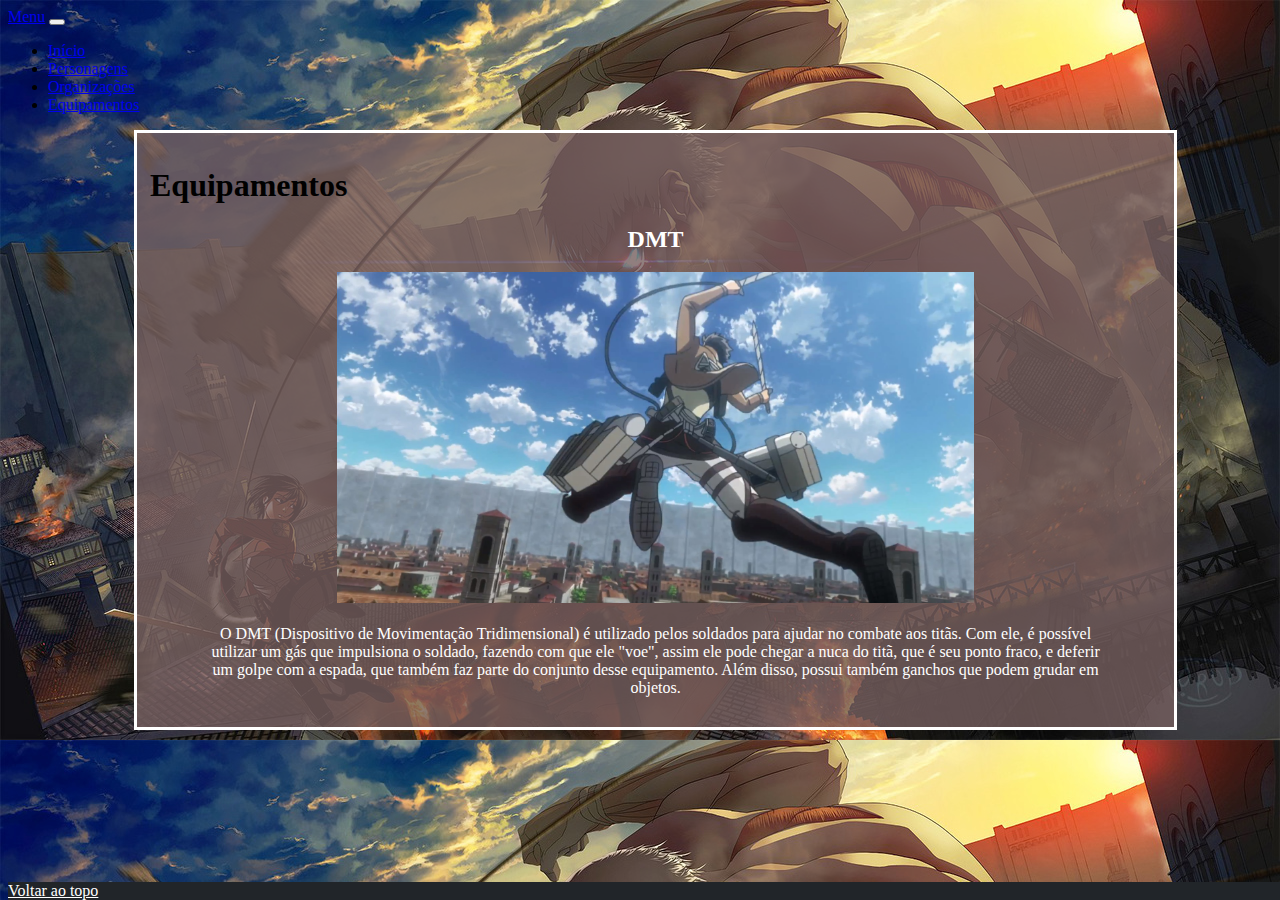
==== equipamentos.html @ 6a1175d3 "Add files via upload" ====
<!DOCTYPE html>
<html lang="en">

<head>
    <meta charset="UTF-8">
    <meta name="viewport" content="width=device-width, initial-scale=1.0">
    <title>Equipamentos</title>
    <link href="https://cdn.jsdelivr.net/npm/bootstrap@5.0.0-beta1/dist/css/bootstrap.min.css" rel="stylesheet"
        integrity="sha384-giJF6kkoqNQ00vy+HMDP7azOuL0xtbfIcaT9wjKHr8RbDVddVHyTfAAsrekwKmP1" crossorigin="anonymous">
    <link rel="stylesheet" href="style.css">
</head>

<body>
    <nav class="navbar navbar-expand-lg navbar-dark bg-dark">
        <div class="container-fluid">
            <a class="navbar-brand" href="#">Menu</a>
            <button class="navbar-toggler" type="button" data-bs-toggle="collapse" data-bs-target="#navbarNav"
                aria-controls="navbarNav" aria-expanded="false" aria-label="Toggle navigation">
                <span class="navbar-toggler-icon"></span>
            </button>
            <div class="collapse navbar-collapse" id="navbarNav">
                <ul class="navbar-nav">
                    <li class="nav-item">
                        <a class="nav-link" aria-current="page" href="index.html">Início</a>
                    </li>
                    <li class="nav-item">
                        <a class="nav-link" href="personagens.html">Personagens</a>
                    </li>
                    <li class="nav-item">
                        <a class="nav-link" href="organizacoes.html">Organizações</a>
                    </li>
                    <li class="nav-item">
                        <a class="nav-link" href="equipamentos.html">Equipamentos</a>
                    </li>

                </ul>
            </div>
        </div>
    </nav>

    <main>
        <h1>Equipamentos</h1>

        <div id="resumo-historia">
            <h2>DMT</h2>
            <img id="dmt" src="img/dmt.jpg" alt="">
            <br><br>
            O DMT (Dispositivo de Movimentação Tridimensional) é utilizado pelos soldados para ajudar no combate
            aos titãs. Com ele, é possível utilizar um gás que impulsiona o soldado, fazendo com que ele "voe", assim
            ele pode chegar a nuca do titã, que é seu ponto fraco, e deferir um golpe com a espada, que também faz parte
            do conjunto desse equipamento. Além disso, possui também ganchos que podem grudar em objetos. 
            <br><br>

        </div>

    </main>

    <footer>
        <a class="nav-link" style="color: white;" href="#">Voltar ao topo</a>
    </footer>

    <script src="https://cdn.jsdelivr.net/npm/bootstrap@5.0.0-beta1/dist/js/bootstrap.bundle.min.js"
        integrity="sha384-ygbV9kiqUc6oa4msXn9868pTtWMgiQaeYH7/t7LECLbyPA2x65Kgf80OJFdroafW"
        crossorigin="anonymous"></script>

</body>

</html>
---- style.css ----
body {
    background-image: url(img/fundo.jpg);
    background-size: 100%;
    background-attachment: fixed;
}

main {
    background-color: rgba(117, 95, 95, 0.8);
    margin-left: 10%;
    margin-right: 10%;
    margin-top: 1%;
    margin-bottom: 1%;
    padding: 1%;
    text-align: justify;
    width: 80%;
    border: white solid;
}

#resumo-historia {
    color: white;
    text-align: center;
    width: 90%;
    margin-left: 5%;
}

#imagem-inicio {
    width: 80%;
    text-align: center;
    margin-left: 10%;
}
.personagens {
    width: 40%;
    padding: 1%;
}
#muralha {
    width: 80%;
}
#titas {
    width: 80%;
}
#dmt {
    width: 70%;
}
footer {
    width: 100%;
    background-color: rgba(33,37,41);
    position: fixed;
    bottom:0;
}
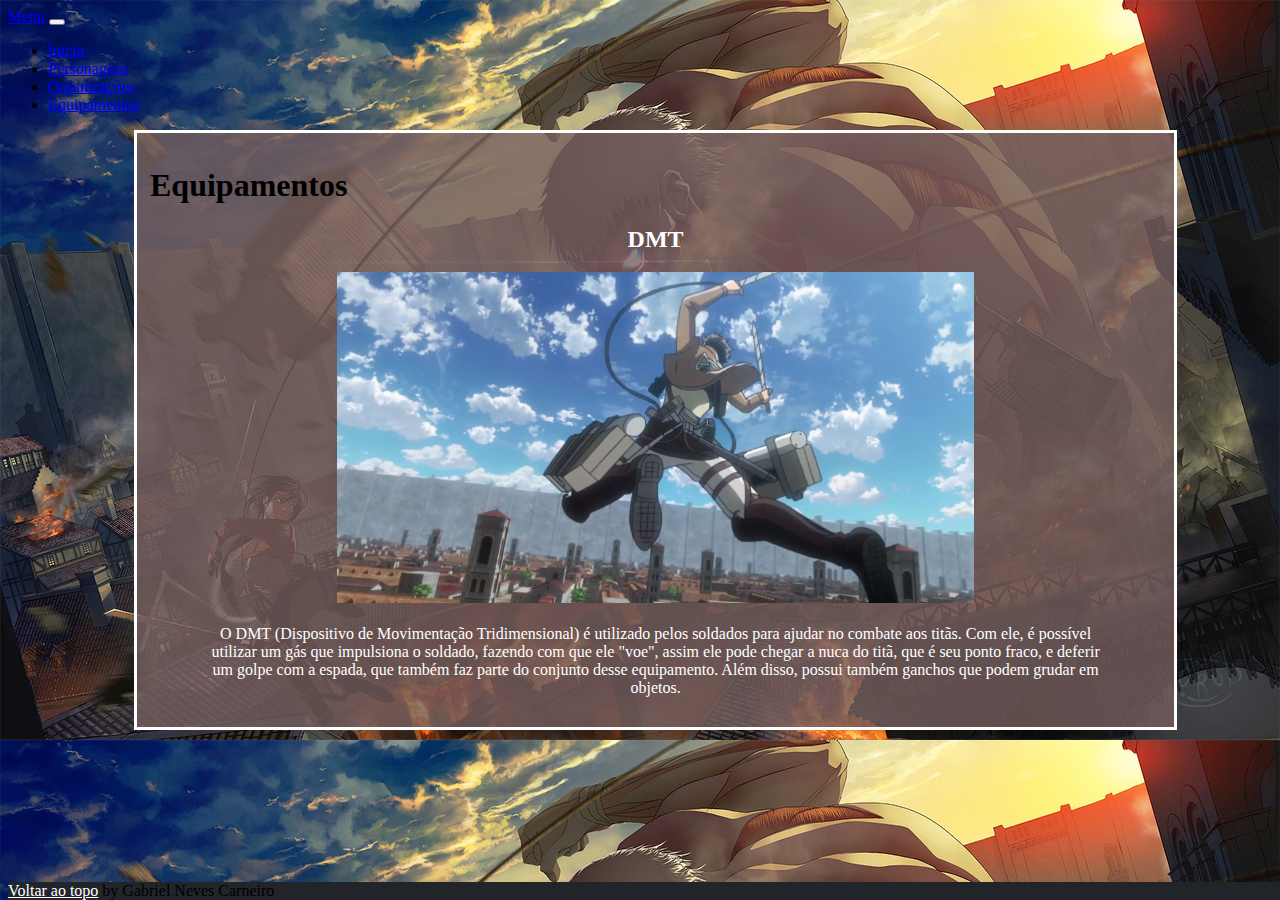
==== commit e9ac405c: "Update equipamentos.html" ====
--- a/equipamentos.html
+++ b/equipamentos.html
@@ -57,6 +57,9 @@
 
     <footer>
         <a class="nav-link" style="color: white;" href="#">Voltar ao topo</a>
+        <div id="nome-footer" style="display: inline;">
+            by Gabriel Neves Carneiro
+        </div>
     </footer>
 
     <script src="https://cdn.jsdelivr.net/npm/bootstrap@5.0.0-beta1/dist/js/bootstrap.bundle.min.js"
@@ -65,4 +68,4 @@
 
 </body>
 
-</html>+</html>
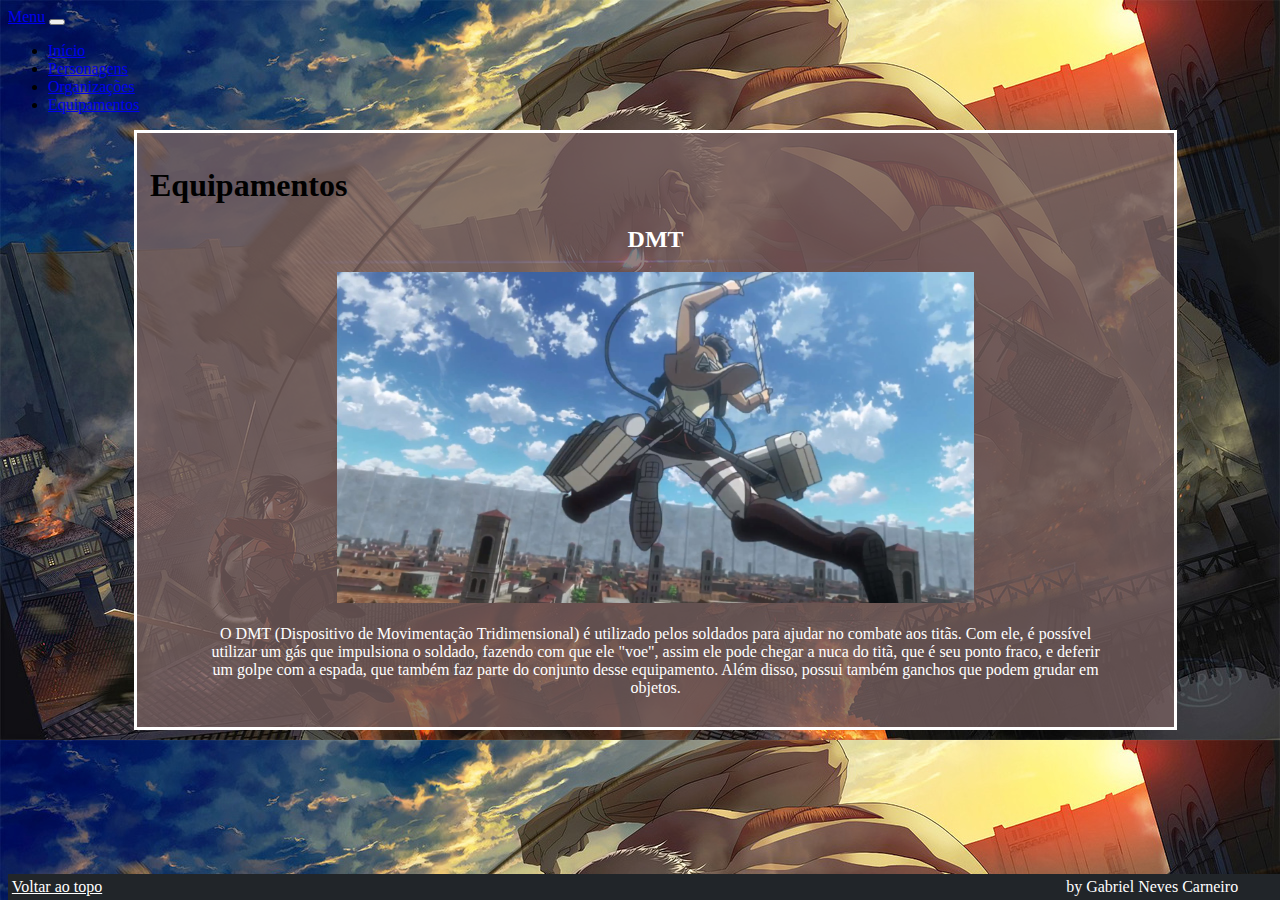
==== commit 7c043f7b: "Update equipamentos.html" ====
--- a/equipamentos.html
+++ b/equipamentos.html
@@ -56,7 +56,7 @@
     </main>
 
     <footer>
-        <a class="nav-link" style="color: white;" href="#">Voltar ao topo</a>
+        <a id="topo" class="nav-link" style="color: white;" href="#">Voltar ao topo</a>
         <div id="nome-footer" style="display: inline;">
             by Gabriel Neves Carneiro
         </div>
--- a/style.css
+++ b/style.css
@@ -46,8 +46,15 @@
     background-color: rgba(33,37,41);
     position: fixed;
     bottom:0;
+    padding: 0.3%;
+}
+#nome-footer {
+    color: white;
+    margin-left: 75%;
+}
+#topo {
+    display: inline;
 }
 
 
 
-
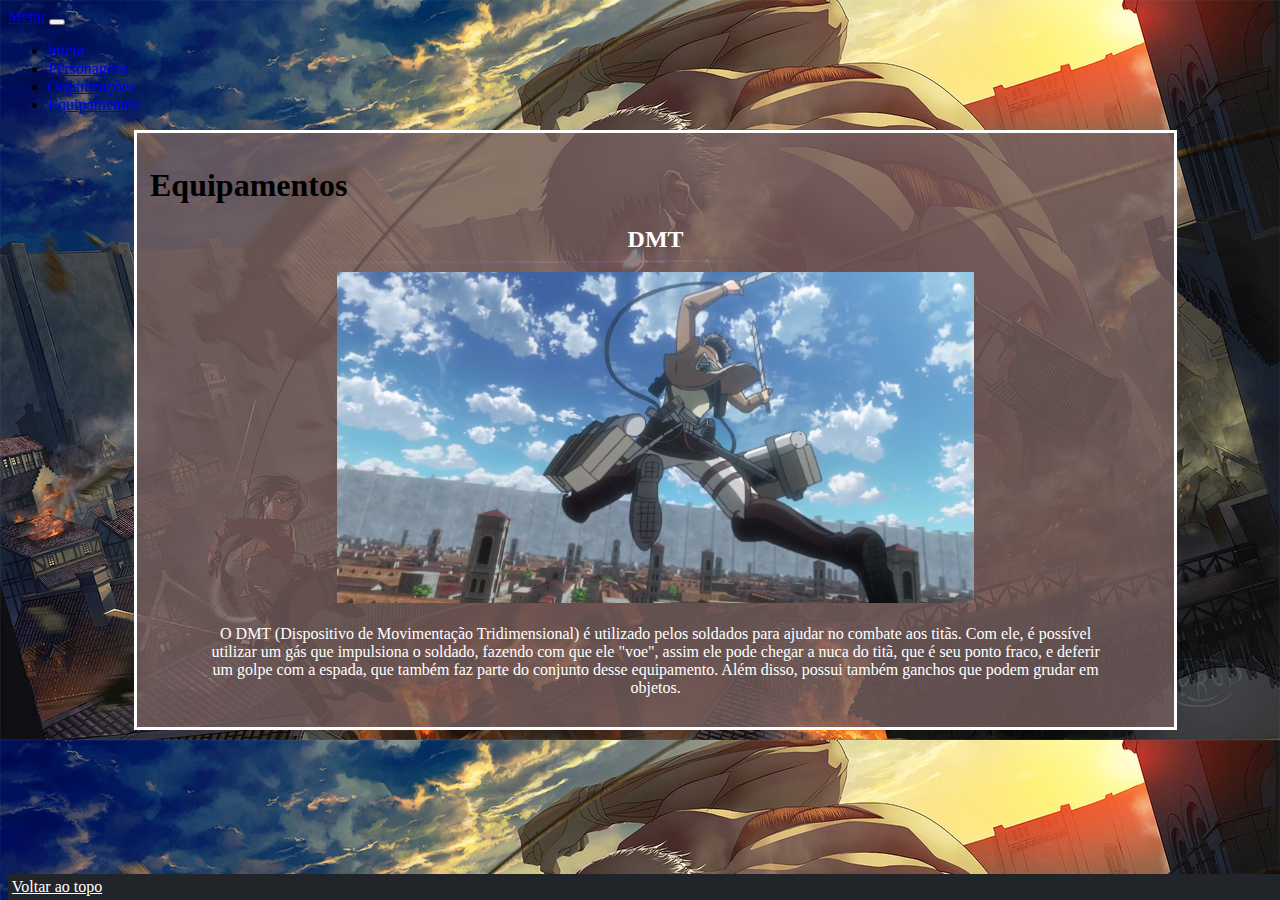
==== commit 860a4634: "Update equipamentos.html" ====
--- a/equipamentos.html
+++ b/equipamentos.html
@@ -56,10 +56,7 @@
     </main>
 
     <footer>
-        <a id="topo" class="nav-link" style="color: white;" href="#">Voltar ao topo</a>
-        <div id="nome-footer" style="display: inline;">
-            by Gabriel Neves Carneiro
-        </div>
+            <a class="nav-link" style="color: white;" href="#">Voltar ao topo</a>
     </footer>
 
     <script src="https://cdn.jsdelivr.net/npm/bootstrap@5.0.0-beta1/dist/js/bootstrap.bundle.min.js"
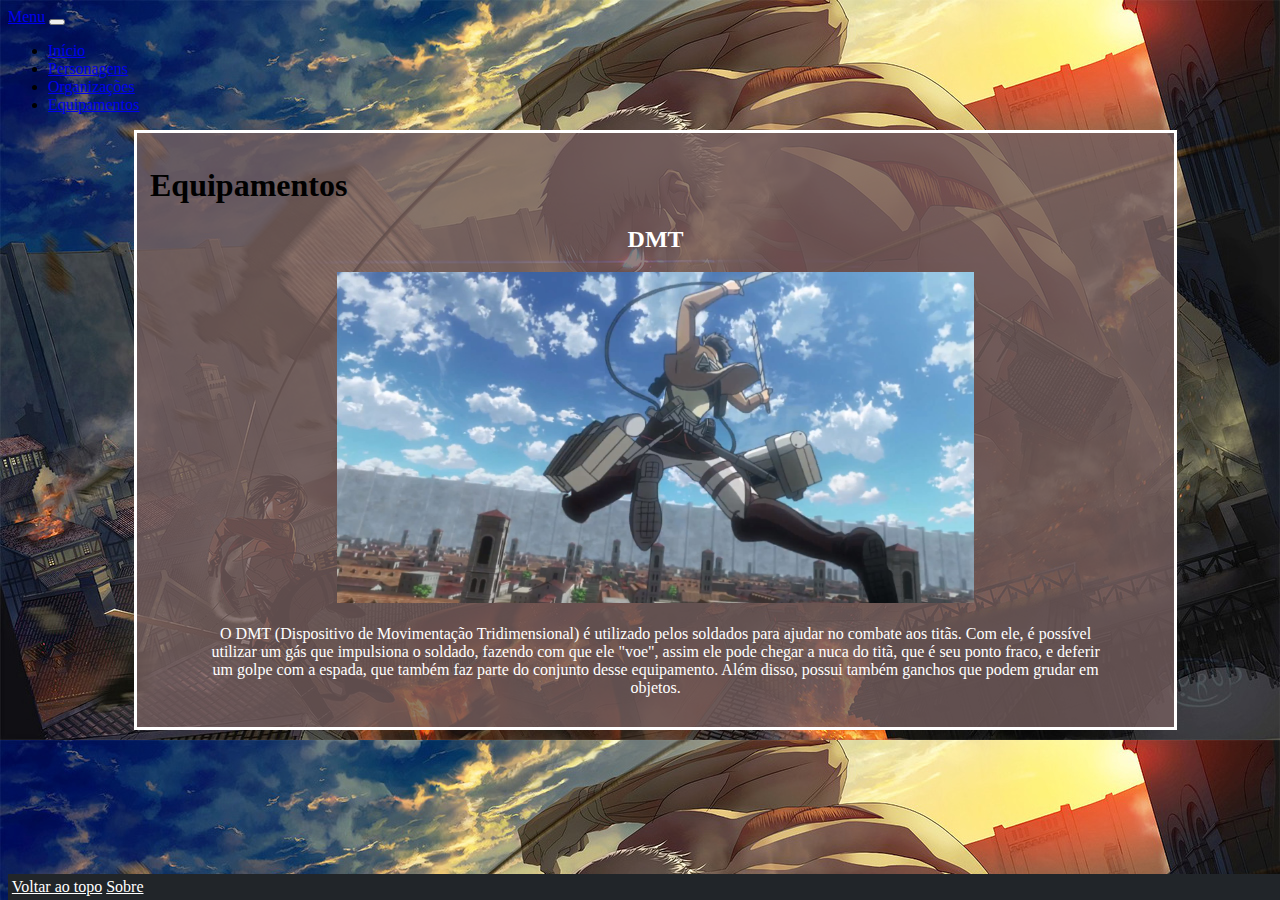
==== commit 1b55c01c: "Add files via upload" ====
--- a/equipamentos.html
+++ b/equipamentos.html
@@ -56,7 +56,8 @@
     </main>
 
     <footer>
-            <a class="nav-link" style="color: white;" href="#">Voltar ao topo</a>
+        <a id="topo" class="nav-link" style="color: white;" href="#">Voltar ao topo</a>
+        <a id="topo" class="nav-link" style="color: white;" href="sobre.html">Sobre</a>
     </footer>
 
     <script src="https://cdn.jsdelivr.net/npm/bootstrap@5.0.0-beta1/dist/js/bootstrap.bundle.min.js"
@@ -65,4 +66,4 @@
 
 </body>
 
-</html>
+</html>--- a/style.css
+++ b/style.css
@@ -55,6 +55,11 @@
 #topo {
     display: inline;
 }
+#colossal {
+    width: 60%;
+    margin-left: 20%;
+}
 
 
 
+
